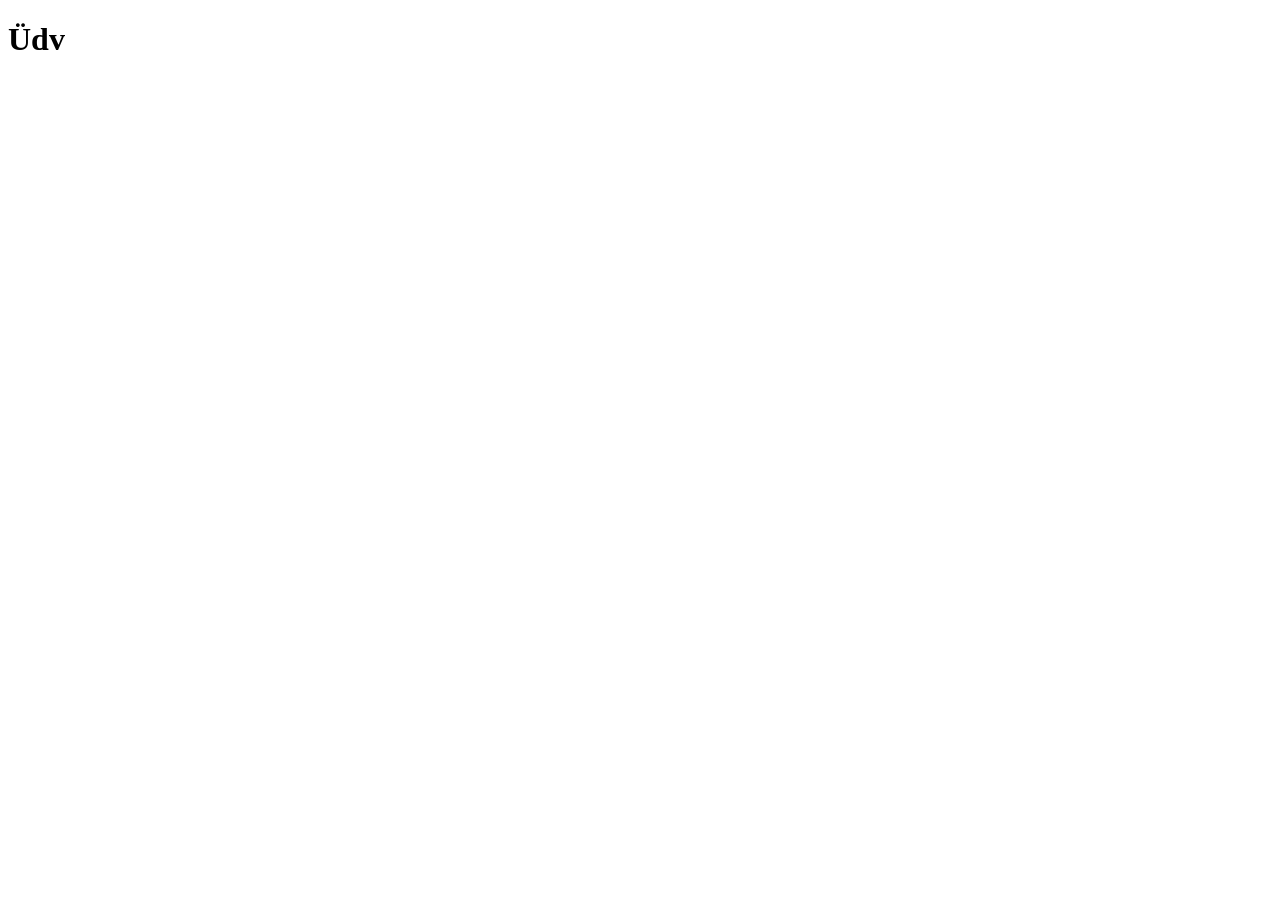
==== index.html @ 388e54a3 "Initial commit" ====
<!doctype html>
<html lang="hu">
  <head>
    <meta charset="UTF-8" />
    <meta name="viewport" content="width=device-width, initial-scale=1.0" />
    <title>Szilágyi Péter - Portfólió</title>
  </head>
  <body>
    <h1>Üdv</h1>
  </body>
</html>
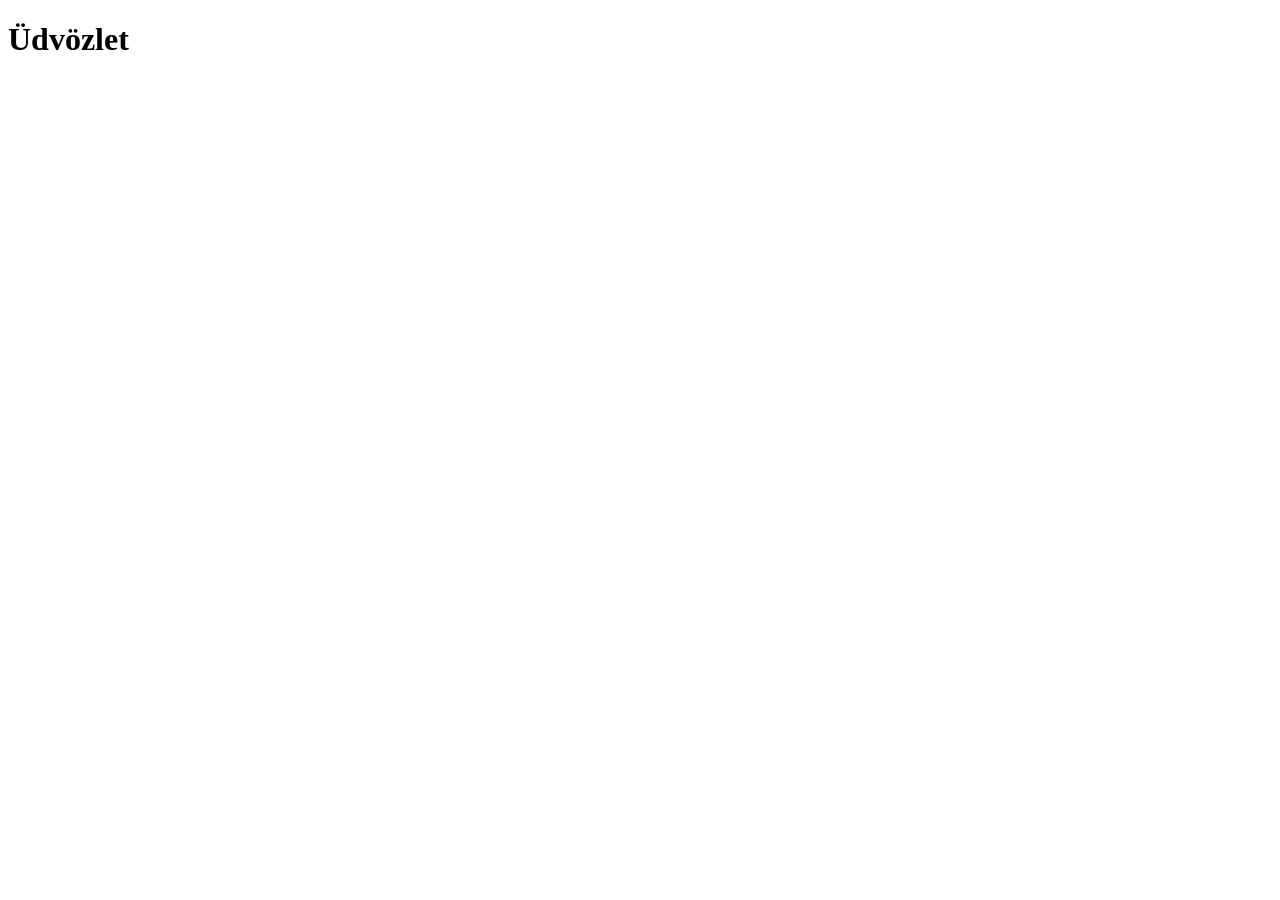
==== commit 9aaf9f9e: "Update index.html" ====
--- a/index.html
+++ b/index.html
@@ -6,6 +6,6 @@
     <title>Szilágyi Péter - Portfólió</title>
   </head>
   <body>
-    <h1>Üdv</h1>
+    <h1>Üdvözlet</h1>
   </body>
 </html>
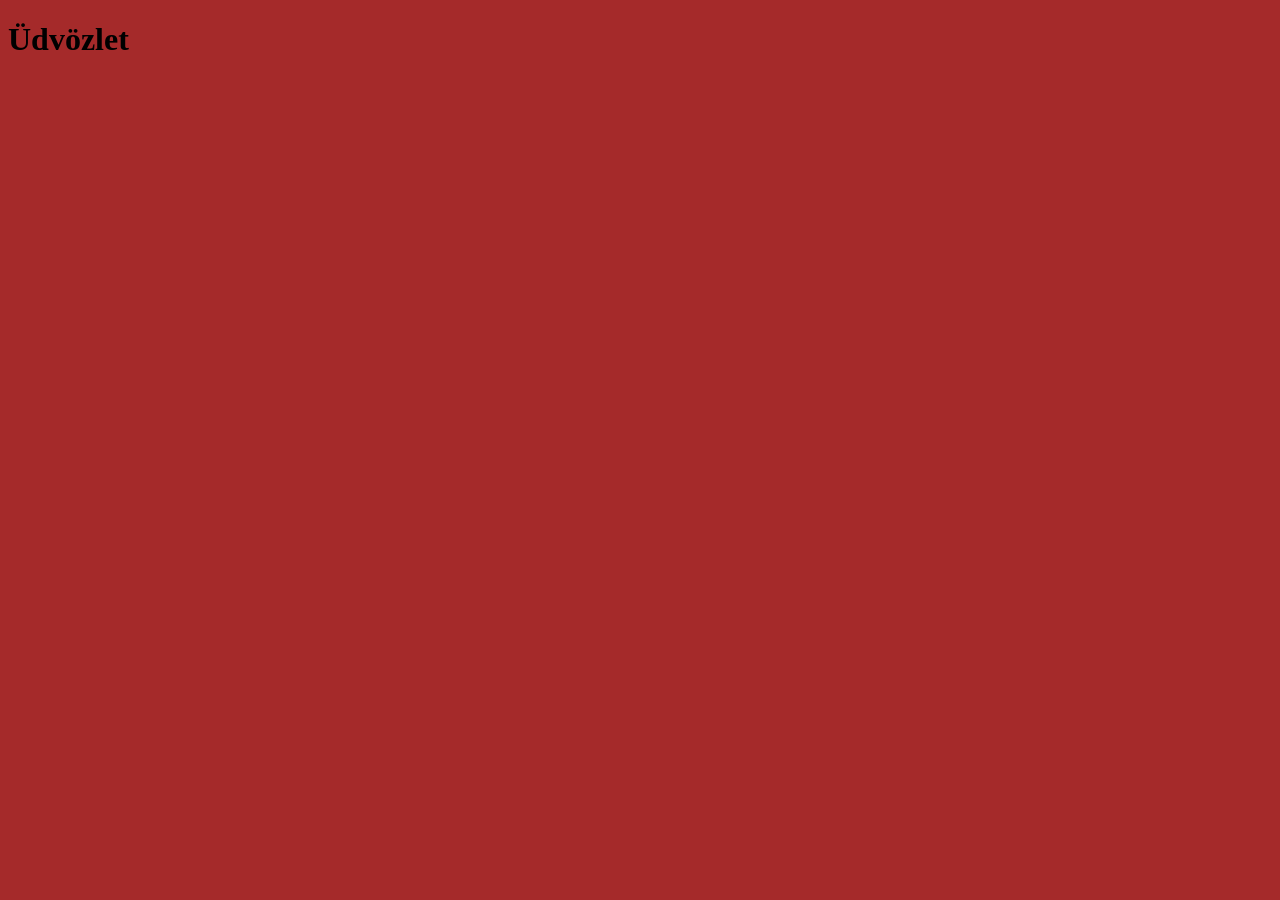
==== commit 2ad6c866: "New styles" ====
--- a/index.html
+++ b/index.html
@@ -4,6 +4,7 @@
     <meta charset="UTF-8" />
     <meta name="viewport" content="width=device-width, initial-scale=1.0" />
     <title>Szilágyi Péter - Portfólió</title>
+    <link rel="stylesheet" href="style.css" />
   </head>
   <body>
     <h1>Üdvözlet</h1>
--- a/style.css
+++ b/style.css
@@ -0,0 +1,3 @@
+body {
+  background-color: brown;
+}
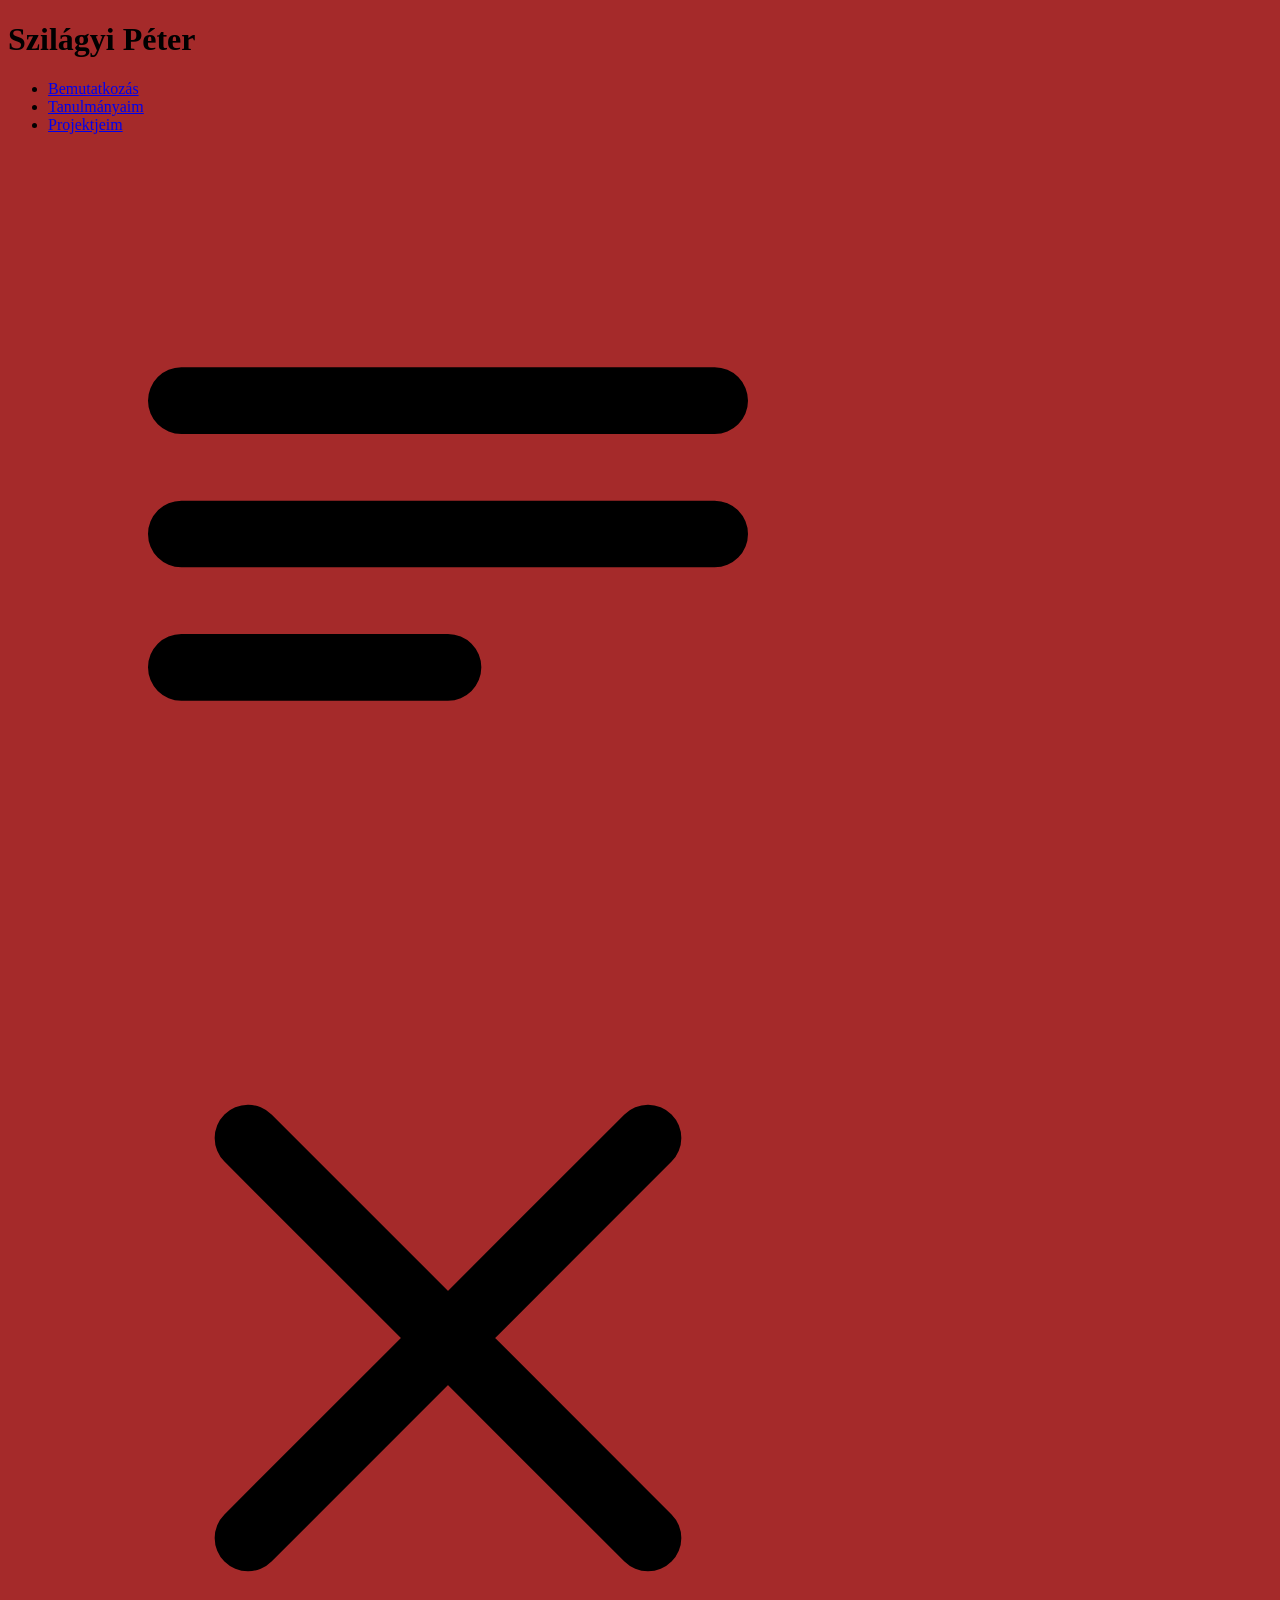
==== commit 9cd18b6f: "New files" ====
--- a/index.html
+++ b/index.html
@@ -7,6 +7,15 @@
     <link rel="stylesheet" href="style.css" />
   </head>
   <body>
-    <h1>Üdvözlet</h1>
+    <div class="navbar">
+      <h1>Szilágyi Péter</h1>
+      <ul>
+        <li><a href="#bemutatkozas">Bemutatkozás</a></li>
+        <li><a href="#tanulmanyaim">Tanulmányaim</a></li>
+        <li><a href="#projektjeim">Projektjeim</a></li>
+        <img src="/img/menu.svg" />
+        <img src="/img/close.svg" />
+      </ul>
+    </div>
   </body>
 </html>
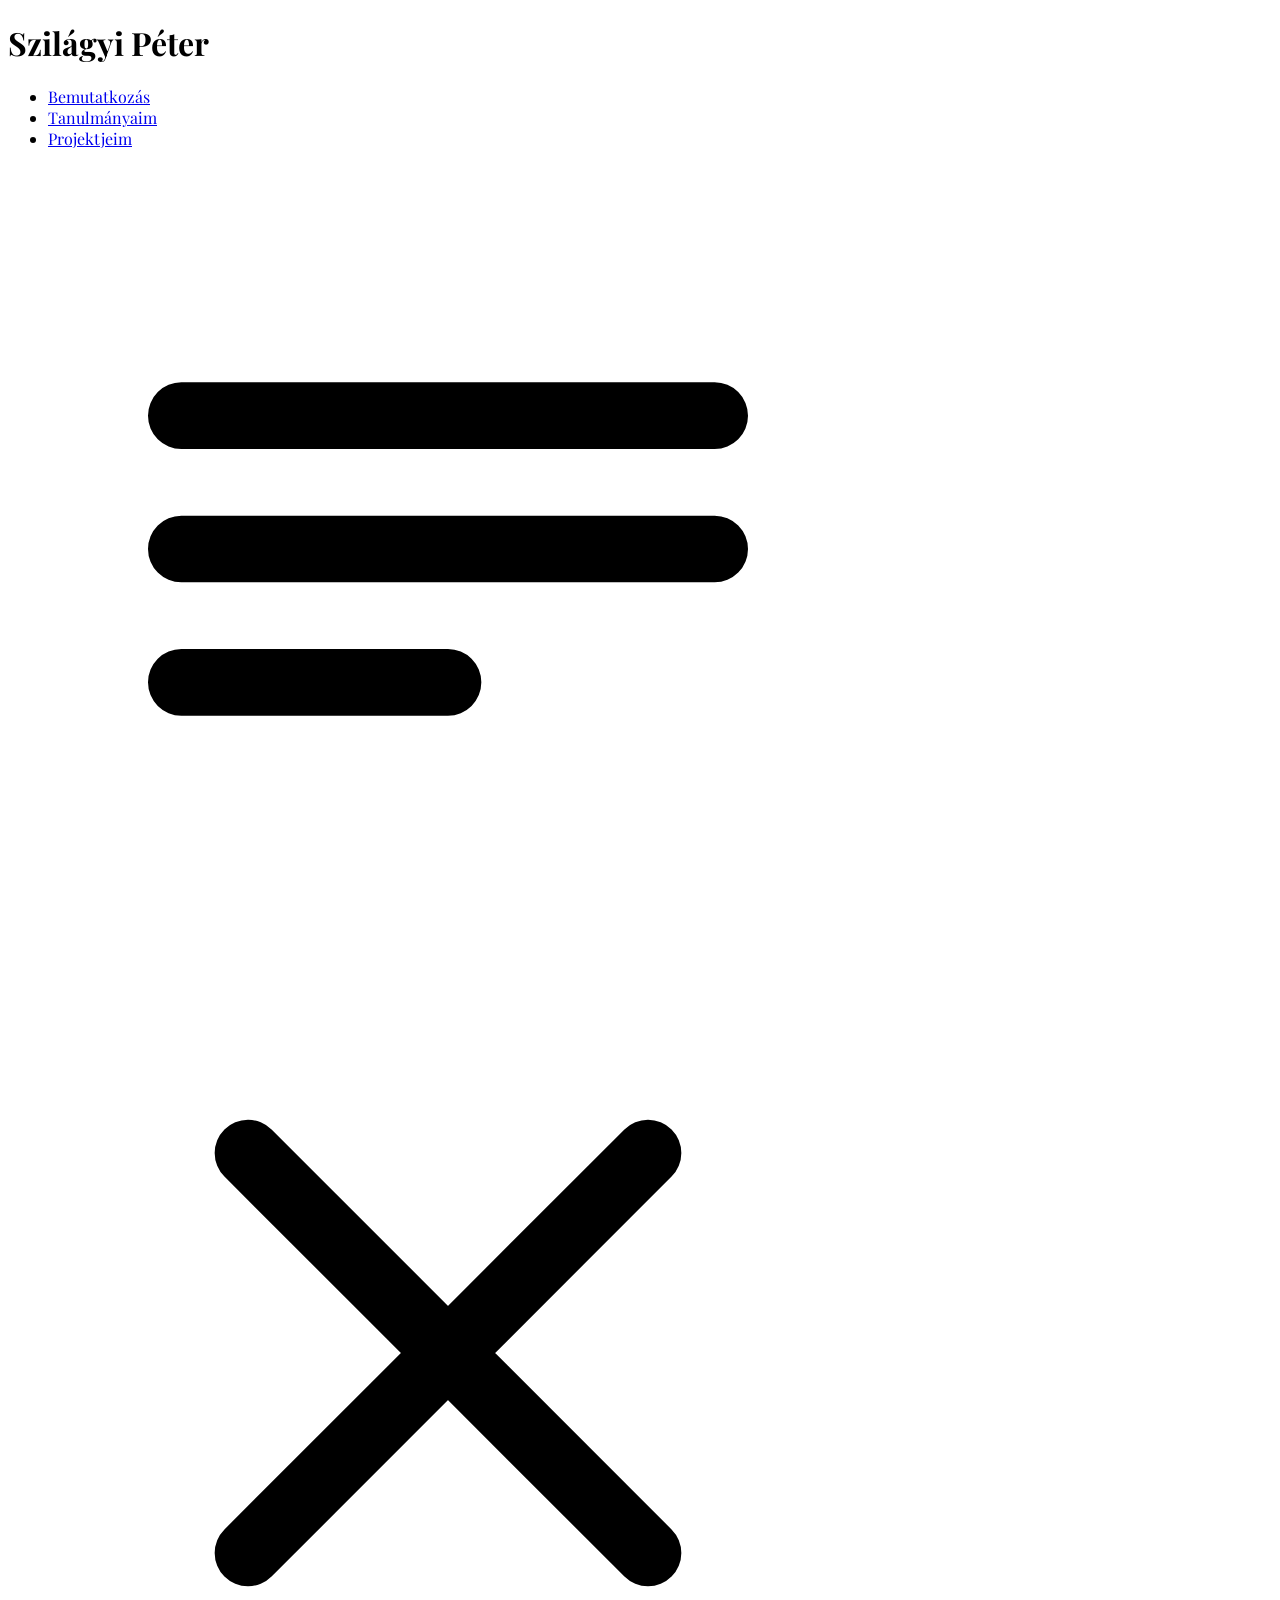
==== commit cffc6419: "New files" ====
--- a/index.html
+++ b/index.html
@@ -4,7 +4,7 @@
     <meta charset="UTF-8" />
     <meta name="viewport" content="width=device-width, initial-scale=1.0" />
     <title>Szilágyi Péter - Portfólió</title>
-    <link rel="stylesheet" href="style.css" />
+    <link rel="stylesheet" href="css/defaults.css" />
   </head>
   <body>
     <div class="navbar">
@@ -13,8 +13,8 @@
         <li><a href="#bemutatkozas">Bemutatkozás</a></li>
         <li><a href="#tanulmanyaim">Tanulmányaim</a></li>
         <li><a href="#projektjeim">Projektjeim</a></li>
-        <img src="/img/menu.svg" />
-        <img src="/img/close.svg" />
+        <img src="img/menu.svg" />
+        <img src="img/close.svg" />
       </ul>
     </div>
   </body>
--- a/css/defaults.css
+++ b/css/defaults.css
@@ -0,0 +1,8 @@
+@import url("https://fonts.googleapis.com/css2?family=Playfair+Display:ital,wght@0,400..900;1,400..900&display=swap");
+
+body {
+  font-family: "Playfair Display", serif;
+  font-optical-sizing: auto;
+  font-weight: 400;
+  font-style: normal;
+}
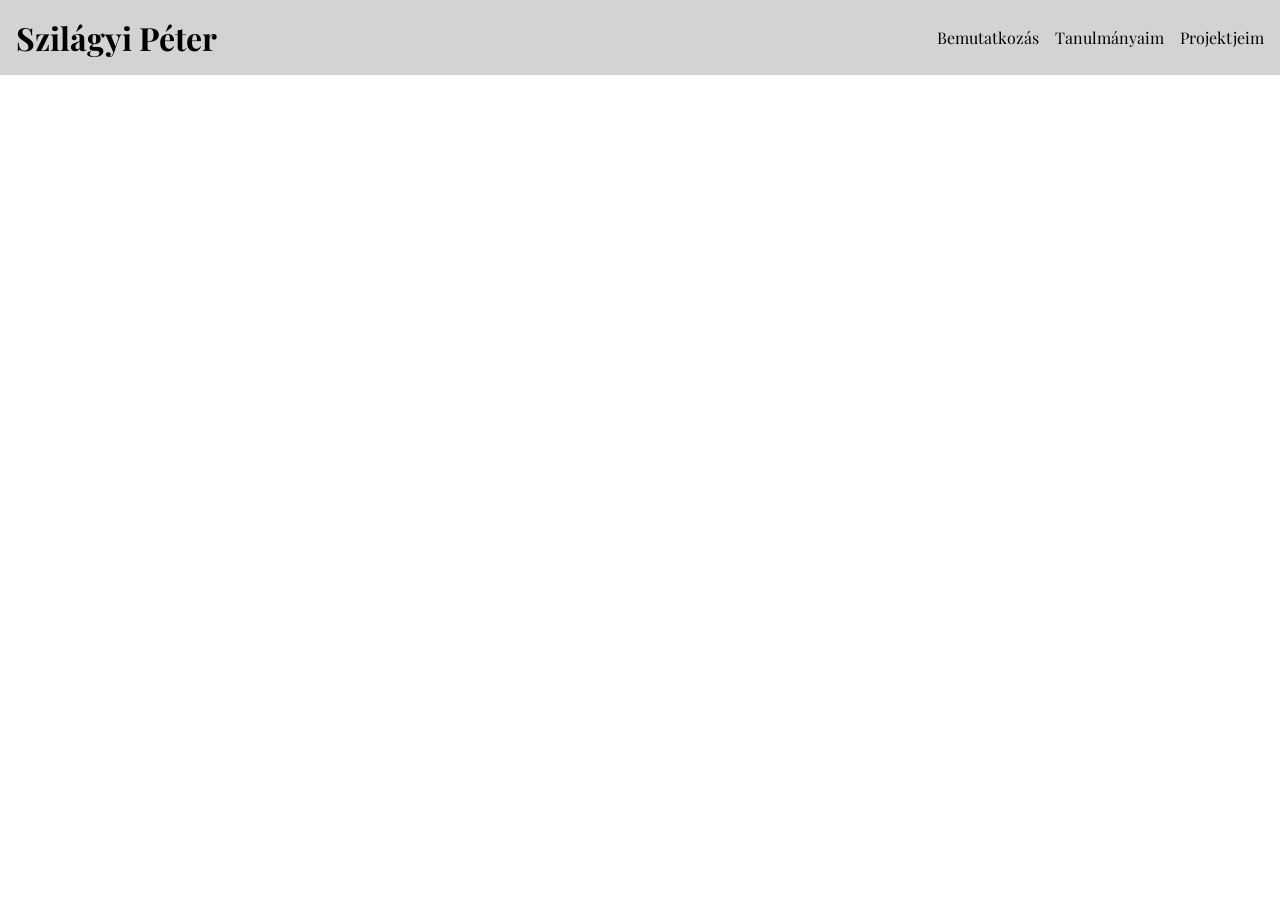
==== commit e34e84b3: "a" ====
--- a/index.html
+++ b/index.html
@@ -5,6 +5,9 @@
     <meta name="viewport" content="width=device-width, initial-scale=1.0" />
     <title>Szilágyi Péter - Portfólió</title>
     <link rel="stylesheet" href="css/defaults.css" />
+    <link rel="stylesheet" href="css/navbar.css" />
+
+    <script src="js/navbar.js" defer></script>
   </head>
   <body>
     <div class="navbar">
@@ -13,8 +16,12 @@
         <li><a href="#bemutatkozas">Bemutatkozás</a></li>
         <li><a href="#tanulmanyaim">Tanulmányaim</a></li>
         <li><a href="#projektjeim">Projektjeim</a></li>
-        <img src="img/menu.svg" />
-        <img src="img/close.svg" />
+        <button id="open-menu">
+          <img src="img/menu.svg" />
+        </button>
+        <button id="close-menu">
+          <img src="img/close.svg" />
+        </button>
       </ul>
     </div>
   </body>
--- a/css/defaults.css
+++ b/css/defaults.css
@@ -1,4 +1,28 @@
 @import url("https://fonts.googleapis.com/css2?family=Playfair+Display:ital,wght@0,400..900;1,400..900&display=swap");
+
+* {
+  padding: 0;
+  margin: 0;
+}
+
+button,
+input {
+  font-family: inherit;
+}
+
+button {
+  background: none;
+  border: none;
+}
+
+ul {
+  list-style-type: none;
+}
+
+a {
+  color: inherit;
+  text-decoration: none;
+}
 
 body {
   font-family: "Playfair Display", serif;
--- a/css/navbar.css
+++ b/css/navbar.css
@@ -0,0 +1,28 @@
+.navbar {
+  display: flex;
+  align-items: center;
+  padding: 1rem;
+  background-color: lightgray;
+}
+
+.navbar ul {
+  display: flex;
+  align-items: center;
+  gap: 1rem;
+  margin-left: auto;
+}
+
+.navbar img {
+  width: 50px;
+}
+
+.navbar #open-menu,
+.navbar #close-menu {
+  display: none;
+}
+
+@media screen and (max-width: 768px) {
+  .navbar #open-menu {
+    display: block;
+  }
+}
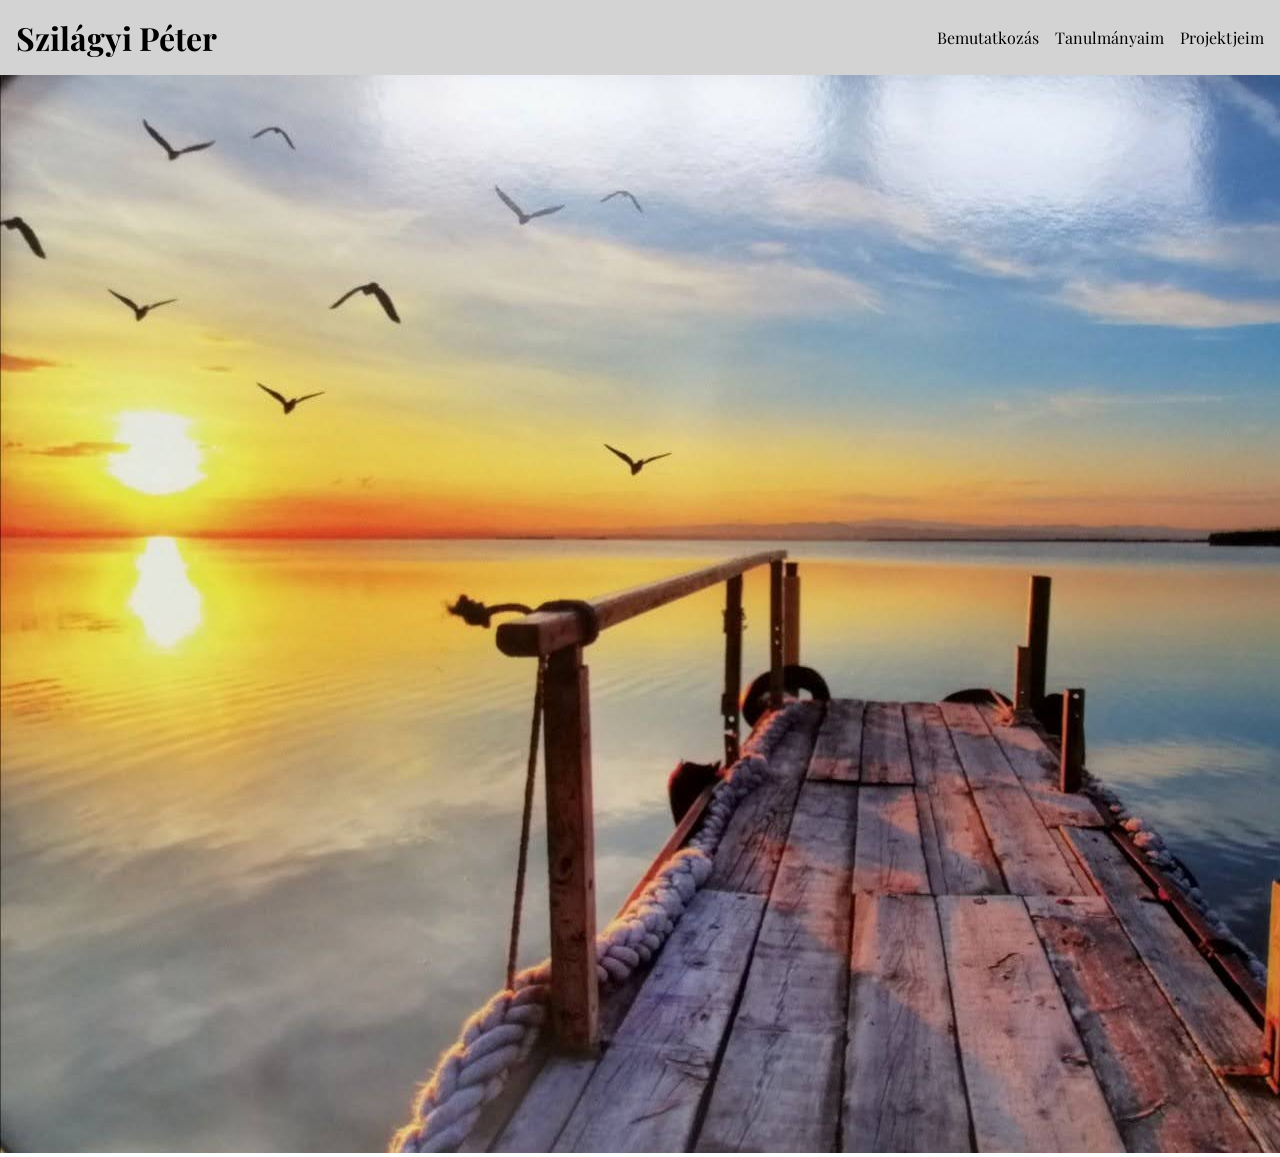
==== commit fb6ea6f3: "a" ====
--- a/index.html
+++ b/index.html
@@ -6,7 +6,6 @@
     <title>Szilágyi Péter - Portfólió</title>
     <link rel="stylesheet" href="css/defaults.css" />
     <link rel="stylesheet" href="css/navbar.css" />
-
     <script src="js/navbar.js" defer></script>
   </head>
   <body>
@@ -16,13 +15,14 @@
         <li><a href="#bemutatkozas">Bemutatkozás</a></li>
         <li><a href="#tanulmanyaim">Tanulmányaim</a></li>
         <li><a href="#projektjeim">Projektjeim</a></li>
-        <button id="open-menu">
-          <img src="img/menu.svg" />
-        </button>
-        <button id="close-menu">
-          <img src="img/close.svg" />
-        </button>
       </ul>
+      <button id="open-menu">
+        <img src="img/menu.svg" />
+      </button>
+      <button id="close-menu">
+        <img src="img/close.svg" />
+      </button>
     </div>
+    <img src="img/651.jpg" alt="" />
   </body>
 </html>
--- a/css/navbar.css
+++ b/css/navbar.css
@@ -18,6 +18,9 @@
 
 .navbar #open-menu,
 .navbar #close-menu {
+  position: absolute;
+  right: 0;
+  top: 0;
   display: none;
 }
 
@@ -25,4 +28,15 @@
   .navbar #open-menu {
     display: block;
   }
+
+  .navbar ul {
+    background-color: green;
+    position: fixed;
+    left: 0;
+    top: 0;
+    width: 100%;
+    height: 100%;
+    flex-direction: column;
+    padding-top: 2rem;
+  }
 }
